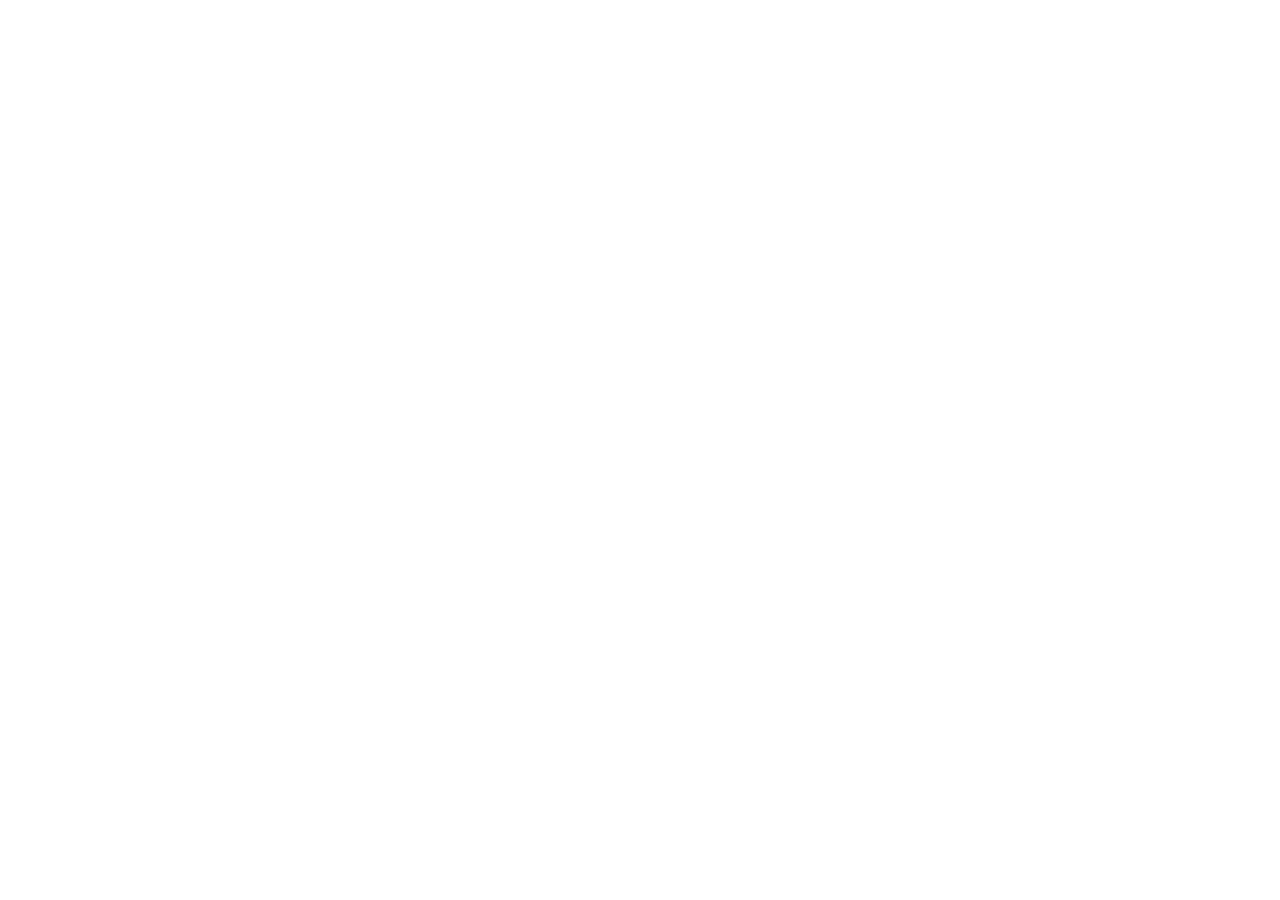
==== Day_11/index.html @ fdcde9a0 "Linked the stylesheet and the JS" ====
<!DOCTYPE html>
<html lang="en">
<head>
    <meta charset="UTF-8">
    <meta name="viewport" content="width=device-width, initial-scale=1.0">
    <title>Document</title>

    <link rel="stylesheet" href="style.css">
</head>
<body>
    <script src="script.js"></script>
</body>
</body>
</html>
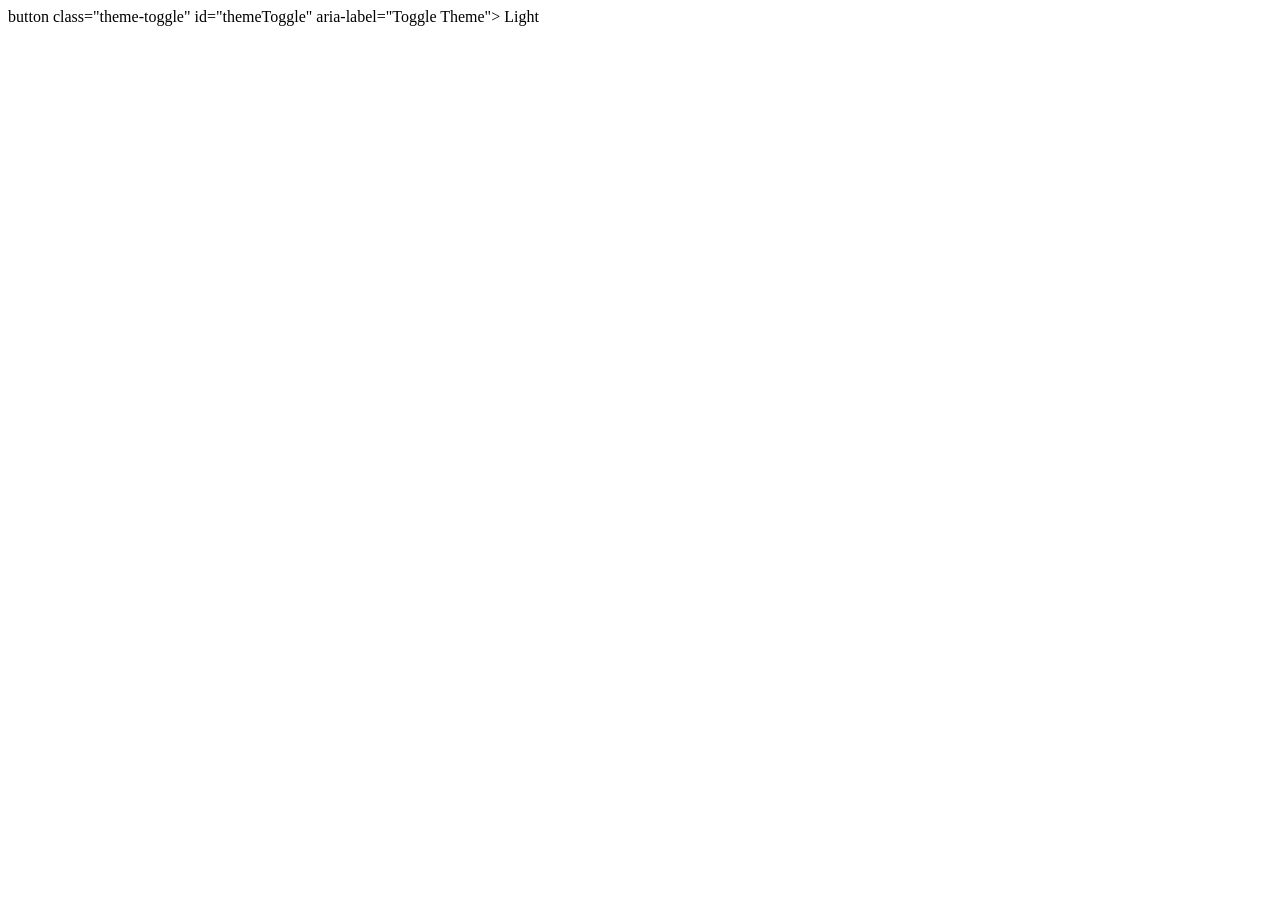
==== commit 60d8c400: "Added a toggle button" ====
--- a/Day_11/index.html
+++ b/Day_11/index.html
@@ -1,5 +1,6 @@
 <!DOCTYPE html>
 <html lang="en">
+
 <head>
     <meta charset="UTF-8">
     <meta name="viewport" content="width=device-width, initial-scale=1.0">
@@ -8,7 +9,14 @@
     <link rel="stylesheet" href="style.css">
 </head>
 <body>
+
+    button class="theme-toggle" id="themeToggle" aria-label="Toggle Theme">
+    <span id="themeIcon"></span>
+    <span id="themeText">Light</span>
+    </button>
+
     <script src="script.js"></script>
 </body>
 </body>
+
 </html>
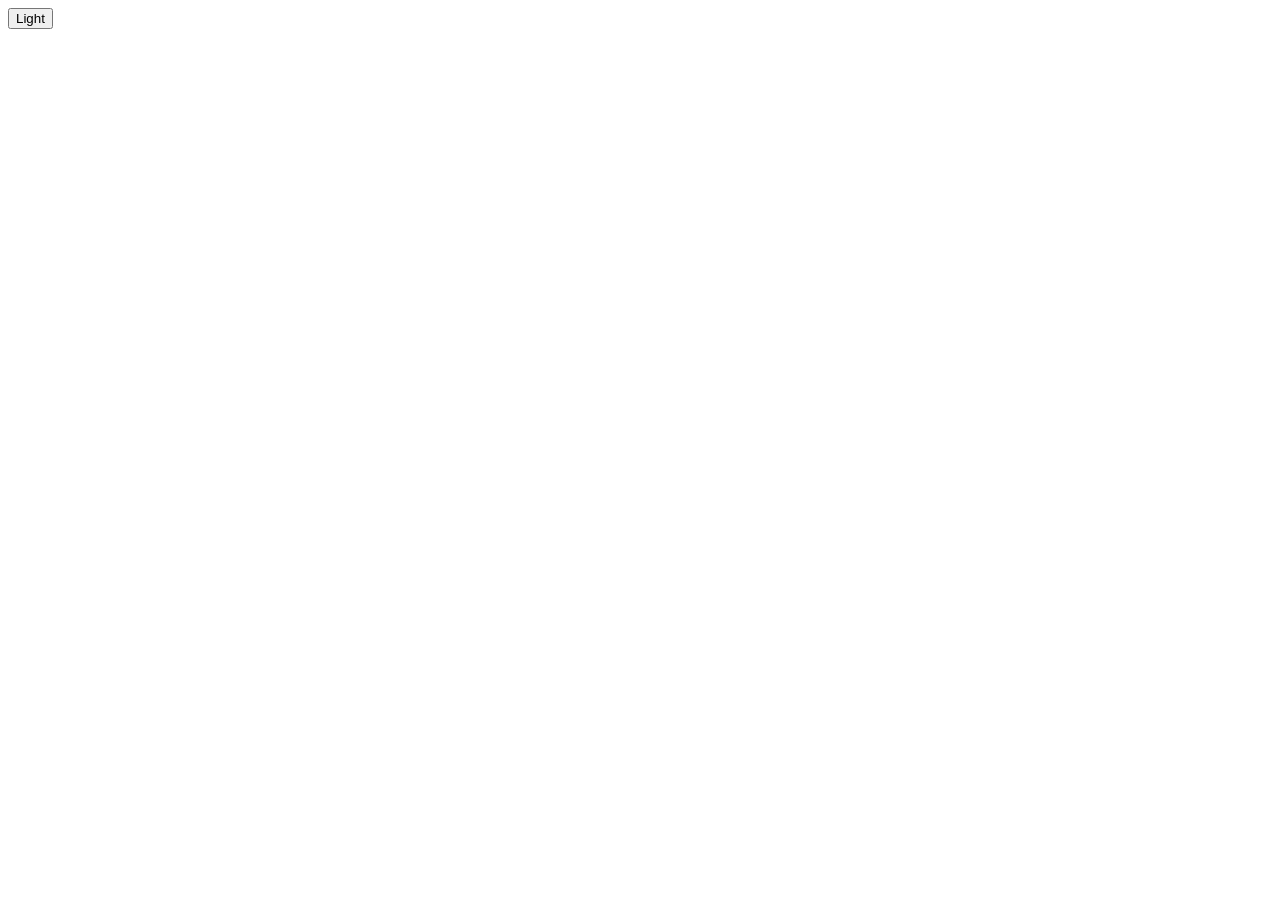
==== commit 4646b220: "Added decorative glow cirles" ====
--- a/Day_11/index.html
+++ b/Day_11/index.html
@@ -10,11 +10,14 @@
 </head>
 <body>
 
-    button class="theme-toggle" id="themeToggle" aria-label="Toggle Theme">
+    <button class="theme-toggle" id="themeToggle" aria-label="Toggle Theme">
     <span id="themeIcon"></span>
     <span id="themeText">Light</span>
     </button>
 
+    <div class="glow-circle circle-1"></div>
+  <div class="glow-circle circle-2"></div>
+  
     <script src="script.js"></script>
 </body>
 </body>
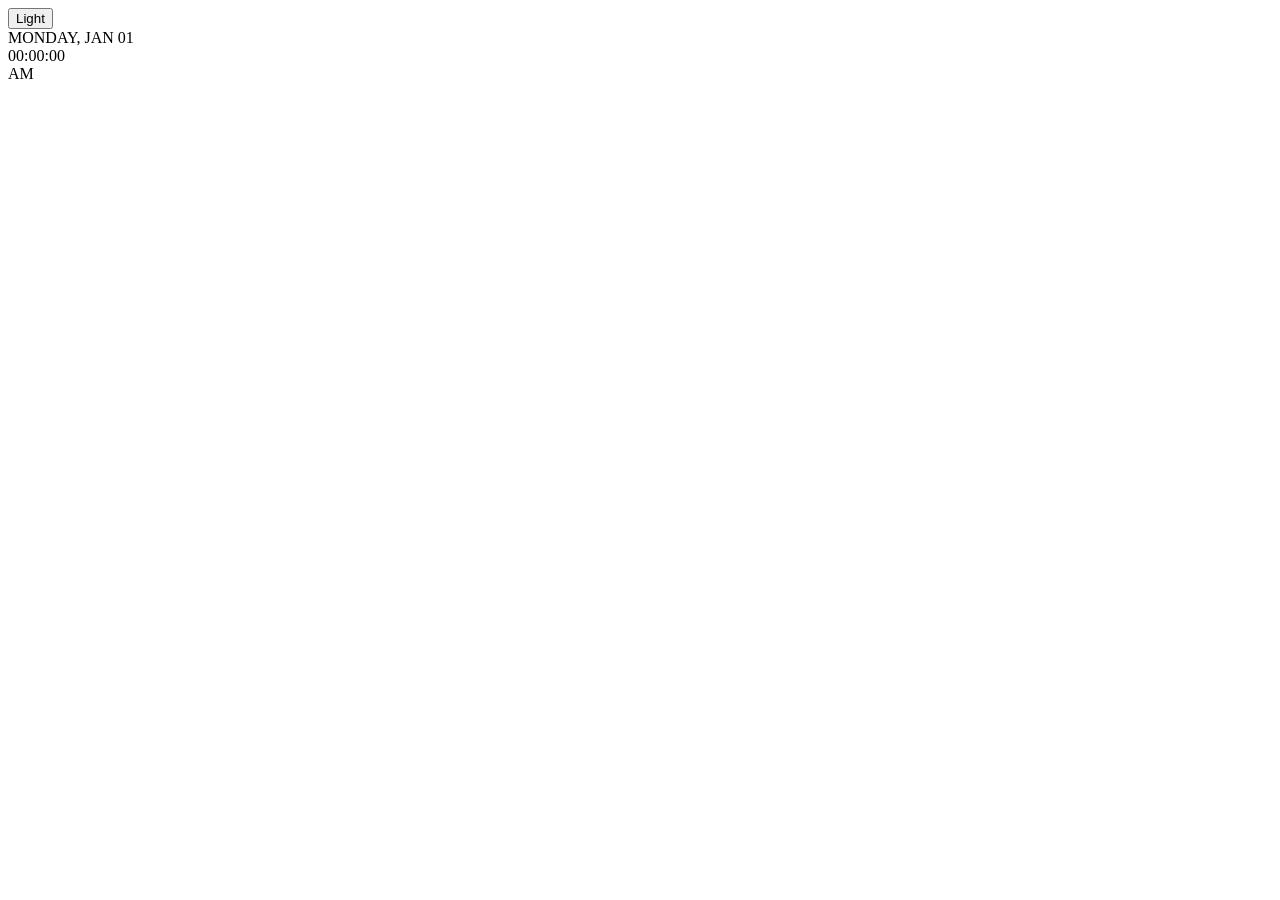
==== commit 684cb4db: "Added the clock card" ====
--- a/Day_11/index.html
+++ b/Day_11/index.html
@@ -17,6 +17,14 @@
 
     <div class="glow-circle circle-1"></div>
   <div class="glow-circle circle-2"></div>
+
+  <main class="clock-card">
+    <div class="date-display" id="date">MONDAY, JAN 01</div>
+    <div class="time-container">
+      <div class="time-display" id="time">00:00:00</div>
+      <div class="ampm-display" id="ampm">AM</div>
+    </div>
+  </main>
   
     <script src="script.js"></script>
 </body>
